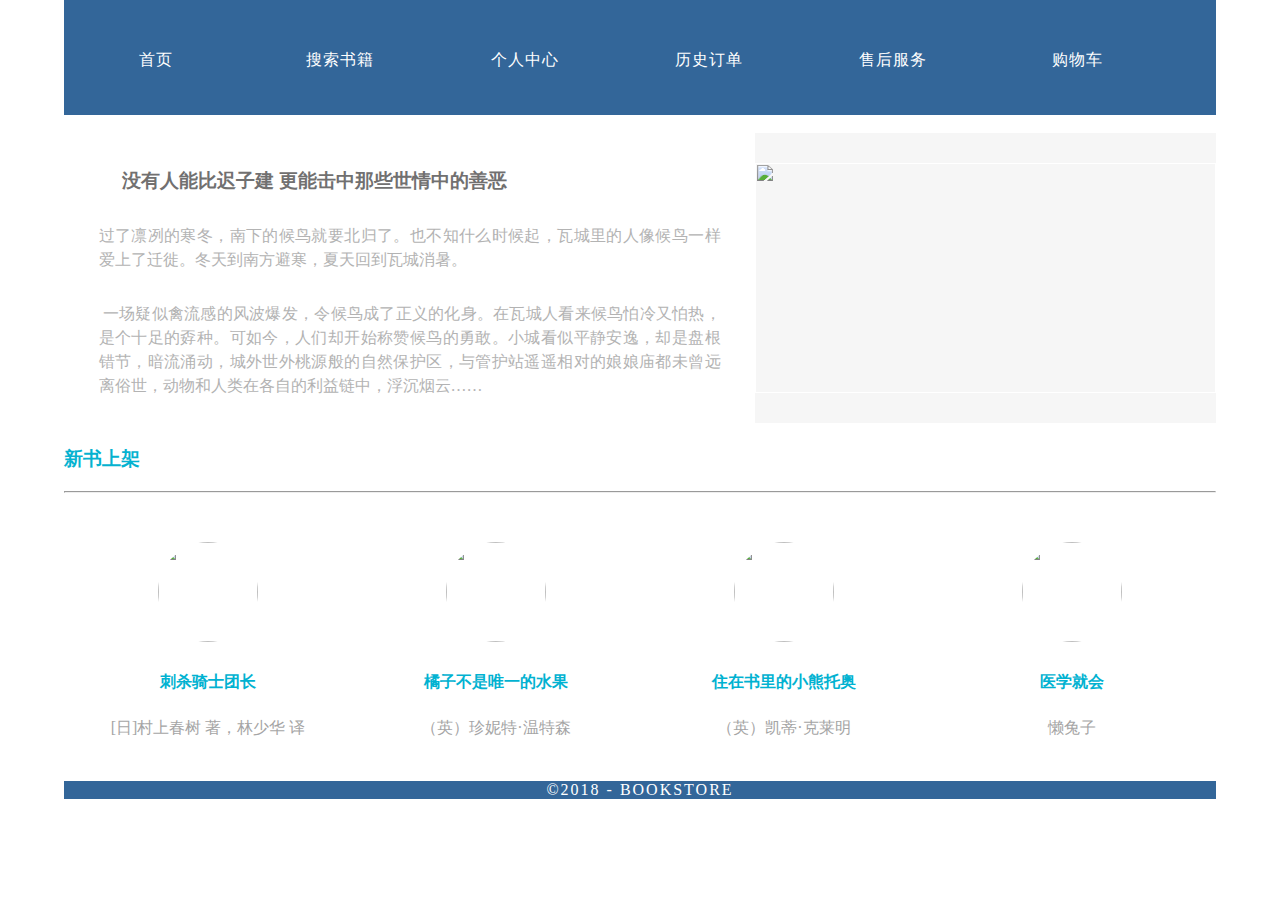
==== index.html @ 3c8c8e33 "add Card and HomePage" ====
<!doctype html>
<html>
<head>
<meta charset="utf-8">
<meta http-equiv="X-UA-Compatible" content="IE=edge">
<meta name="viewport" content="width=device-width, initial-scale=1">

<link href="css/INDEX.css" rel="stylesheet" type="text/css">

</head>
<body>

 <div class="container">
  <header>
    
     <nav class="secondary_header" id="menu">
      <ul>
        <li><a href="网设大作业.html">首页</a></li>
        <li><a href="">搜索书籍</a></li>
        <li><a href="">个人中心</a></li>
        <li><a href="">历史订单</a></li>
        <li><a href="">售后服务</a></li>
        <li><a href=""></a>购物车</li>
      </ul>
    </nav>
  </header>
   <br>	

   <section>
    
    <article class="left_article">
      <h3> &nbsp;&nbsp;&nbsp;&nbsp;&nbsp;没有人能比迟子建 更能击中那些世情中的善恶 </h3>
      <p>过了凛冽的寒冬，南下的候鸟就要北归了。也不知什么时候起，瓦城里的人像候鸟一样爱上了迁徙。冬天到南方避寒，夏天回到瓦城消暑。</p>
      <p>&nbsp;一场疑似禽流感的风波爆发，令候鸟成了正义的化身。在瓦城人看来候鸟怕冷又怕热，是个十足的孬种。可如今，人们却开始称赞候鸟的勇敢。小城看似平静安逸，却是盘根错节，暗流涌动，城外世外桃源般的自然保护区，与管护站遥遥相对的娘娘庙都未曾远离俗世，动物和人类在各自的利益链中，浮沉烟云…… </p>
    </article>
    <aside class="right_article"><a href="">
      <img src="http://img62.ddimg.cn/upload_img/00608/zyc/chizijian750315-1525673539.jpg" alt="" width="400" height="200" class="placeholder"/>
    </a> </aside>
  </section>
   <div class="row">
      <div class="new_book">
          <h3>新书上架</h3>
          <hr>
        </div>
    <div class="columns">
      <p class="thumbnail_align"> <img src="http://img3m8.ddimg.cn/42/10/25228608-1_l_20.jpg" alt="" class="thumbnail"/> </p>
      <h4>刺杀骑士团长</h4>
      <p  align="center">[日]村上春树 著，林少华 译</p>
    </div>
    <div class="columns">
      <p class="thumbnail_align"> <img src="http://img3m7.ddimg.cn/15/1/25233927-1_l_2.jpg" alt="" class="thumbnail"/> </p>
      <h4>橘子不是唯一的水果</h4>
      <p align="center"> （英）珍妮特·温特森  </p>
    </div>
    <div class="columns">
      <p class="thumbnail_align"> <img src="http://img3m2.ddimg.cn/60/23/25252782-1_l_1.jpg" alt="" class="thumbnail"/> </p>
      <h4>住在书里的小熊托奥</h4>
      <p align="center">（英）凯蒂·克莱明</p>
    </div>
    <div class="columns">
      <p class="thumbnail_align"> <img src="http://img3m9.ddimg.cn/45/3/25247619-1_l_11.jpg" alt="" class="thumbnail"/> </p>
      <h4>医学就会 </h4>
      <p align="center">懒兔子</p>
    </div>
  </div>
  
  <div class="copyright">&copy;2018 - <strong>BookStore</strong></div>
</div>
</body>
</html>
---- css/INDEX.css ----
@charset "UTF-8";
a:link {
	text-decoration: none
}
a:visited {
	text-decoration: none
}
a:hover {
	text-decoration: none
}
a:active {
	text-decoration: none
}

.atc{	padding-left: 10%;
	padding-right: 10%;}
a:link {color: white}
a:visited {color: white}
.container {
	background-color: #FFFFFF;
	width: 90%;
	margin-left: auto;
	margin-right: auto;
	border-bottom-width: 0px;
	padding-left: 0px;
	padding-top: 0px;
	padding-right: 0px;
	padding-bottom: 0px;
	color: #05B2D0;
}

.row {
	width: 100%;
	margin-top: 0px;
	margin-right: 0px;
	margin-bottom: 0px;
	margin-left: 0px;
	padding-top: 0px;
	padding-right: 0px;
	padding-bottom: 0px;
	padding-left: 0px;
	display: inline-block
}
.row.blockDisplay {
	display: block;
}
.column_half {
	width: 50%;
	float: left;
	margin-top: 0px;
}
.columns {
	width: 25%;
	float: left;
	font-family: "Source Sans Pro";
	color: #A5A5A5;
	line-height: 24px;
	padding-top: 10px;
	padding-bottom: 10px;
	text-align: justify;
	margin-top: 15px;
	margin-bottom: 15px;
	padding-left: 0px;
	padding-right: 0px;
	margin-left: 0px;
	margin-right: 0px;
}
.row .columns p {
	padding-left: 10%;
	padding-right: 10%;
}
.container .columns h4 {
	text-align: center;
	color: #01B2D1;
}
.secondary_header {
	width: 100%;
	padding-top: 50px;
	padding-bottom: 50px;
	background-color: #336699;
	clear: left;
	color:#FFFFFF;
}
.container .secondary_header ul {
	margin-top: 0%;
	margin-right: auto;
	margin-bottom: 0px;
	margin-left: auto;
	padding-top: 0px;
	padding-right: 0px;
	padding-bottom: 15px;
	padding-left: 0px;
	width: 100%;
}
.secondary_header ul li {
	list-style: none;
	float: left;
	margin-right: auto;
	margin-top: 0px;
	font-family: "Source Sans Pro";
	font-weight: normal;
	color: #FFFFFF;
	letter-spacing: 1px;
	margin-left: auto;
	text-align: center;
	width: 16%;
	transition: all 0.3s linear;
}
.secondary_header ul li:hover {
	color: #717070;
	cursor: pointer;
	font-size: 12px;
}
.left_article {
	background-color: #FFFFFF;
	width: 60%;
	float: left;
	font-family: "Source Sans Pro";
	color: #343434;
	padding-bottom: 15px;
}
.noDisplay {
	display: none;
}
.container .left_article h3 {
	padding-left: 5%;
	padding-right: 5%;
	margin-top: 5%;
	color: #717070;
	font-weight: bold;
	text-transform: uppercase;
}
.container .left_article p {
	padding-left: 5%;
	padding-right: 5%;
	text-align: justify;
	line-height: 24px;
	margin-top: 30px;
	margin-bottom: 15px;
	color: #B3B3B3;
}
.right_article {
	width: 40%;
	float: left;
	background-color: #F6F6F6;
}
.container .right_article ul {
	margin-top: 0px;
	margin-right: 0px;
	margin-bottom: 0px;
	margin-left: 0px;
	padding-top: 0px;
	padding-right: 0px;
	padding-bottom: 0px;
	padding-left: 0px;
}
.right_article ul li {
	font-family: "Source Sans Pro";
	list-style: none;
	text-align: center;
	background-color: #B3B3B3;
	width: 90%;
	margin-left: auto;
	margin-right: auto;
	margin-top: 10px;
	margin-bottom: 10px;
	padding-top: 15px;
	padding-bottom: 15px;
	color: #FFFFFF;
	font-weight: bold;
	border-radius: 0px;
	transition: all 0.3s linear;
	border-left: 5px solid #717070;
}
.right_article ul li:hover {
	background-color: #717070;
	cursor: pointer;
}
.footer {
	background-color: #717070;
}
.title {
	font-weight: bold;
	font-style: normal;
	font-family: "Source Sans Pro";
	text-align: center;
	color: #FFFFFF;
	letter-spacing: 2px;
}
.placeholder {
	width: 100%;
	padding-top: 30px;
	padding-bottom: 30px;
	height: 100%;
}
.left_half {
	background-color: #52BAD5;
}
.container .column_half.left_half h2 {
	color: #FFFFFF;
	font-family: "Source Sans Pro";
	text-align: center;
}
.right_half {
	background-color: #01B2D1;
	color: #FFFFFF;
	font-family: "Source Sans Pro";
	text-align: center;
	font-weight: bold;
}
.column_title {
	padding-top: 25px;
	padding-bottom: 25px;
}
.copyright {
	text-align: center;
	background-color: #336699;
	color: #FFFFFF;
	text-transform: uppercase;
	font-weight: lighter;
	letter-spacing: 2px;
	border-top-width: 2px;
	font-family: "Source Sans Pro";
}
body {
	margin-top: 0px;
	margin-right: 0px;
	margin-bottom: 0px;
	margin-left: 0px;
}

@media (max-width: 320px) {
.secondary_header ul li {
	float: none;
	margin-top: 28px;
	margin-left: 0px;
	width: 100%;
}
.container .secondary_header ul {
	margin-top: 0px;
	margin-right: 0px;
	margin-bottom: 0px;
	margin-left: 0px;
	padding-top: 0px;
	padding-right: 0px;
	padding-bottom: 0px;
	padding-left: 0px;
	height: auto;
	width: 100%;
	text-align: center;
}
.secondary_header {
	margin-top: 0px;
	margin-right: 0px;
	margin-bottom: 0px;
	margin-left: 0px;
	padding-top: 1px;
	padding-bottom: 40px;
}
.left_article {
	width: 100%;
	height: auto;
}
.right_article {
	width: 100%;
	height: auto;
}
.placeholder {
	width: 100%;
	margin-top: 22PX;
	margin-right: 0px;
	margin-bottom: 22PX;
	margin-left: 0px;
	padding-top: 0px;
	padding-right: 0px;
	padding-bottom: 0px;
	padding-left: 0px;
	max-width: 400px;
	max-height: 200px;
	height: auto;
}
.columns {
	width: 100%;
	margin-top: 0px;
	margin-right: 0px;
	margin-bottom: 0px;
	margin-left: 0px;
	padding-top: 0PX;
	padding-right: 0PX;
	padding-bottom: 0PX;
	padding-left: 0PX;
}
.columns p {
	padding-left: 10px;
	padding-right: 10px;
}
.column_half.left_half {
	width: 100%;
}
.column_half.right_half {
	width: 100%;
}
.copyright {
	padding-top: 25px;
	padding-bottom: 0px;
	margin-bottom: 0px;
}
.container .left_article h3 {
	margin-top: 30px;
}
.social .social_icon img {
	width: 80%;
}
}

@media (min-width: 321px) and (max-width: 768px) {
.secondary_header ul li {
	float: none;
	margin-top: 28px;
	margin-left: 0px;
	width: 100%;
}
.container .secondary_header ul {
	margin-top: 0px;
	margin-right: 0px;
	margin-bottom: 0px;
	margin-left: 0px;
	padding-top: 0px;
	padding-right: 0px;
	padding-bottom: 0px;
	padding-left: 0px;
	height: auto;
	width: 100%;
	text-align: center;
}
.secondary_header {
	margin-top: 0px;
	margin-right: 0px;
	margin-bottom: 0px;
	margin-left: 0px;
	padding-top: 1px;
	padding-bottom: 40px;
}
.left_article {
	width: 100%;
	height: auto;
}
.right_article {
	width: 100%;
	height: auto;
	padding-bottom: 25px;
}
.row.new_book{
	font-weight: bold;
}
.placeholder {
	margin-top: 0px;
	margin-right: 0px;
	margin-bottom: 0px;
	margin-left: 0px;
	padding-top: 0px;
	padding-right: 0px;
	padding-bottom: 0px;
	padding-left: 0px;
	width: 100%;
	max-width: 100%;
	height: auto;
	max-height: 100%;
}
.columns {
	width: 100%;
	margin-top: 6px;
	margin-right: 0px;
	margin-bottom: 6px;
	margin-left: 0px;
	padding-top: 0px;
	padding-right: 0px;
	padding-bottom: 0px;
	padding-left: 0px;
}
.columns p {
	padding-left: 14px;
	padding-right: 14px;
}
.column_half.left_half {
	width: 100%;
}
.column_half.right_half {
	width: 100%;
}
}

@media (min-width: 769px) and (max-width: 1000px) {
.secondary_header {
	overflow: auto;
	padding-top: 30px;
	padding-bottom: 30px;
}
.secondary_header ul li {
	margin-top: 10px;
	margin-right: 7%;
	margin-bottom: 10px;
	margin-left: 7%;
}
.left_article {
	height: auto;
}
.right_article {
	height: auto;
	padding-bottom: 27px;
}
.placeholder {
	width: 100%;
	margin-left: 0px;
	margin-right: 0px;
	padding-left: 0px;
	padding-right: 0px;
}
.columns {
	width: 50%;
	float: left;
	padding-left: 0px;
	padding-top: 0px;
	padding-right: 0px;
	padding-bottom: 0px;
}
.container .columns p {
	padding-left: 25px;
	padding-right: 25px;
}
}

@media (min-width: 1001px) {
}
.thumbnail {
	width: 100px;
	border-radius: 200px;
	height: 100px;
	margin-left: auto;
}
.thumbnail_align {
	text-align: center;
}
.social {
	text-align: center;
	margin-right: 0px;
	margin-bottom: 0px;
	margin-left: 0px;
	width: 100%;
	background-color: #414141;
	clear: both;
	overflow: auto;
}
.social_icon {
	width: 25%;
	text-align: center;
	float: left;
	transition: all 0.3s linear;
	line-height: 0px;
	padding-top: 7px;
}
.container .social .social_icon:hover {
	cursor: pointer;
	opacity: 0.5;
}
/*购物车页面样式开始*/
.shopping_commend{
    background-image:url(../images/shopping_commend_bg.gif);
    background-repeat:repeat-x;
    height:21px;
    border:solid 1px #999;
}
.shopping_commend_left{
    float:left;
    padding-left:10px;
}
.shopping_commend_right{
    float:right;
    padding-right:10px;
    margin-top:3px;
}
.shopping_commend_right img{
    cursor:pointer;
}
#shopping_commend_sort{
    border:solid 1px #999;
    border-top:0;
    padding:5px 20px 5px 20px;
    height:120px;
}
.shopping_commend_sort_left{
    float:left;
    width:450px;
}
.shopping_commend_sort_mid{
    float:left;
    width:15px;
    background-image:url(../images/shopping_dotted.gif);
    background-repeat:repeat-y;
    height:120px;
}
.shopping_commend_list_1,.shopping_commend_list_2,.shopping_commend_list_3,.shopping_commend_list_4{
    float:left;
    height:30px;
    line-height:30px;
}
.shopping_commend_list_1{
    width:240px;
}
.shopping_commend_list_2{
    width:70px;
    text-align:center;
    text-decoration:line-through;
    color:#999;
}
.shopping_commend_list_3{
    width:70px;
    text-align:center;
}
.shopping_commend_list_4{
    text-align:center;
    width:65px;
}
.shopping_yellow{
    color:#ED610C;
}
.shopping_yellow:hover{
    color:#ED610C;
    text-decoration:underline;
}
.shopping_list_top{
    clear:both;
    font-size:14px;
    font-weight:bold;
    margin-top:20px;
}
.shopping_list_border{
    border:solid 2px #999;
}
.shopping_list_title{
    background-color:#d8e4c6;
    height:25px;
}
.shopping_list_title li{
    float:left;
    line-height:28px;
}
.shopping_list_title_1{
    width:420px;
    padding-left:30px;
    text-align:left;
}
.shopping_list_title_2{
    width:120px;
    text-align:center;
}
.shopping_list_title_3{
    width:120px;
    text-align:center;
}
.shopping_list_title_4{
    width:120px;
    text-align:center;
}
.shopping_list_title_5{
    width:70px;
    text-align:center;
}
.shopping_list_title_6{
    width:70px;
    text-align:center;
}
.shopping_product_list{
    background-color:#fefbf2;
    height:40px;

}
.shopping_product_list input{
    width:30px;
    height:15px;
    border:solid 1px #666;
    text-align:center;
}
.shopping_product_list td{
    line-height:35px;
    border-bottom:dashed 1px #CCC;
}
.shopping_product_list_1{
    width:420px;
    padding-left:30px;
    text-align:left;
}
.shopping_product_list_2{
    width:120px;
    text-align:center;
    color:#464646;
}
.shopping_product_list_3{
    width:120px;
    text-align:center;
    color:#464646;
}
.shopping_product_list_4{
    width:120px;
    text-align:center;
    color:#191919;
}
.shopping_product_list_5{
    width:70px;
    text-align:center;
}
.shopping_product_list_6{
    width:70px;
    text-align:center;
}
.shopping_list_end{
    background-color:#cddbb8;
    height:84px;
}
.shopping_list_end li{
    float:right;
}
.shopping_list_end_1{
    margin:10px 10px 0px 10px;
}
.shopping_list_end_2{
    font-weight:bold;
    color:#BD3E00;
    font-size:14px;
    margin:15px 10px 0px 0px;
}
.shopping_list_end_3{
    font-weight:bold;
    font-size:14px;
    margin:15px 0px 0px 15px;
}
.shopping_list_end_4{
    border-right:solid 1px #666666;
    margin:10px 0px 0px 15px;
    padding-right:10px;
}
.shopping_list_end_yellow{
    color:#BD3E00;
}
.shopping_list_end #removeAllProduct{
    line-height:24px;
    padding:0 5px;
    margin-left:20px;
    color:#1965B3;
}
.empty_product{
    height:300px;background:#d3d3d3;font-size:16px;text-align:center;position:relative;
}
.empty_product div{
    padding-top:120px;
}
.empty_product a{
    color:#1965B3;
}
#myTableProduct a{
	color: black;
}


#menu {
}
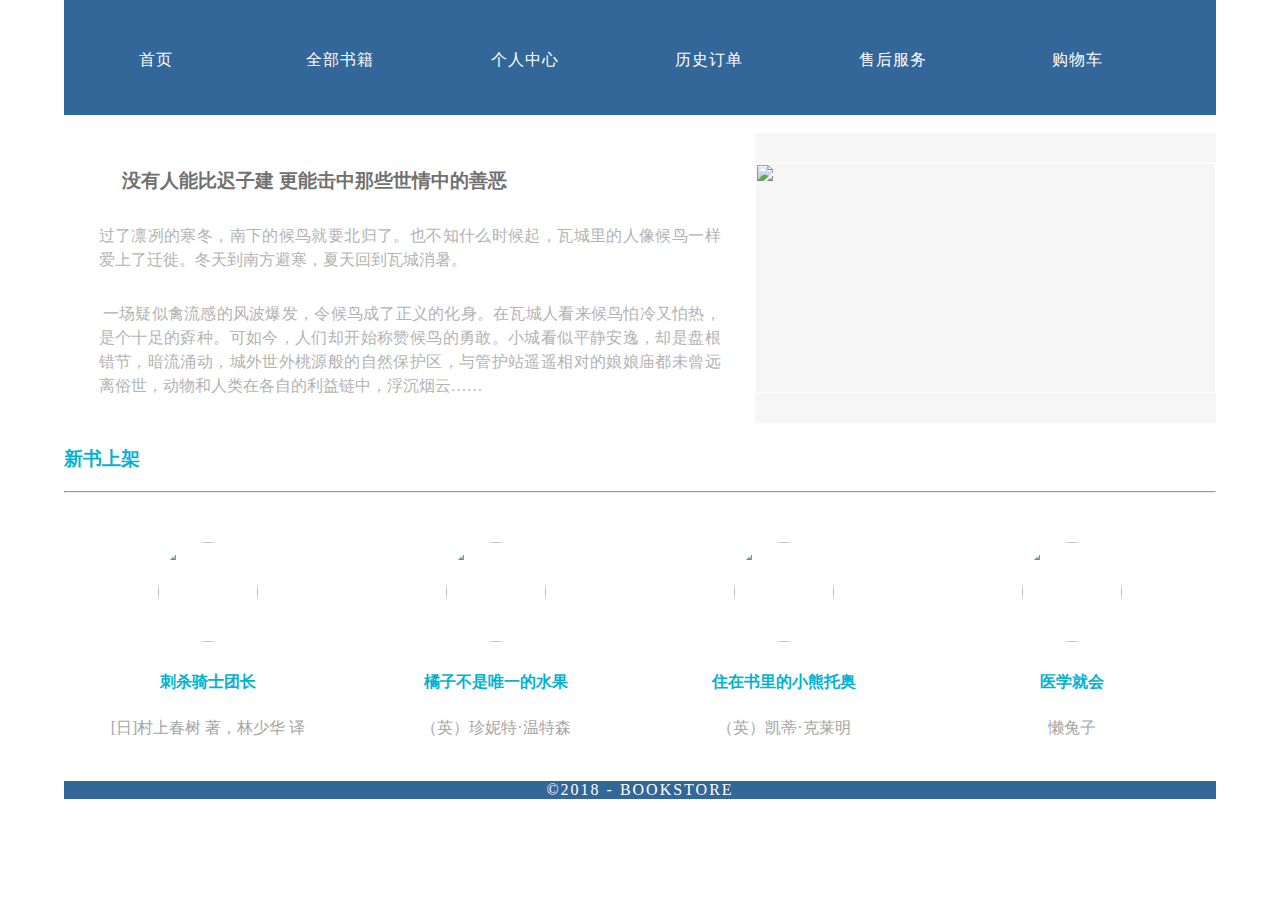
==== commit bfcc7371: "change index.html" ====
--- a/index.html
+++ b/index.html
@@ -15,8 +15,8 @@
     
      <nav class="secondary_header" id="menu">
       <ul>
-        <li><a href="网设大作业.html">首页</a></li>
-        <li><a href="">搜索书籍</a></li>
+        <li><a href="index.html">首页</a></li>
+        <li><a href="AllBook.html">全部书籍</a></li>
         <li><a href="">个人中心</a></li>
         <li><a href="">历史订单</a></li>
         <li><a href="">售后服务</a></li>
--- a/css/INDEX.css
+++ b/css/INDEX.css
@@ -14,7 +14,7 @@
 
 .atc{	padding-left: 10%;
 	padding-right: 10%;}
-a:link {color: white}
+a:link {color: white}               
 a:visited {color: white}
 .container {
 	background-color: #FFFFFF;
@@ -79,7 +79,6 @@
 	padding-bottom: 50px;
 	background-color: #336699;
 	clear: left;
-	color:#FFFFFF;
 }
 .container .secondary_header ul {
 	margin-top: 0%;
@@ -463,204 +462,5 @@
 	cursor: pointer;
 	opacity: 0.5;
 }
-/*购物车页面样式开始*/
-.shopping_commend{
-    background-image:url(../images/shopping_commend_bg.gif);
-    background-repeat:repeat-x;
-    height:21px;
-    border:solid 1px #999;
-}
-.shopping_commend_left{
-    float:left;
-    padding-left:10px;
-}
-.shopping_commend_right{
-    float:right;
-    padding-right:10px;
-    margin-top:3px;
-}
-.shopping_commend_right img{
-    cursor:pointer;
-}
-#shopping_commend_sort{
-    border:solid 1px #999;
-    border-top:0;
-    padding:5px 20px 5px 20px;
-    height:120px;
-}
-.shopping_commend_sort_left{
-    float:left;
-    width:450px;
-}
-.shopping_commend_sort_mid{
-    float:left;
-    width:15px;
-    background-image:url(../images/shopping_dotted.gif);
-    background-repeat:repeat-y;
-    height:120px;
-}
-.shopping_commend_list_1,.shopping_commend_list_2,.shopping_commend_list_3,.shopping_commend_list_4{
-    float:left;
-    height:30px;
-    line-height:30px;
-}
-.shopping_commend_list_1{
-    width:240px;
-}
-.shopping_commend_list_2{
-    width:70px;
-    text-align:center;
-    text-decoration:line-through;
-    color:#999;
-}
-.shopping_commend_list_3{
-    width:70px;
-    text-align:center;
-}
-.shopping_commend_list_4{
-    text-align:center;
-    width:65px;
-}
-.shopping_yellow{
-    color:#ED610C;
-}
-.shopping_yellow:hover{
-    color:#ED610C;
-    text-decoration:underline;
-}
-.shopping_list_top{
-    clear:both;
-    font-size:14px;
-    font-weight:bold;
-    margin-top:20px;
-}
-.shopping_list_border{
-    border:solid 2px #999;
-}
-.shopping_list_title{
-    background-color:#d8e4c6;
-    height:25px;
-}
-.shopping_list_title li{
-    float:left;
-    line-height:28px;
-}
-.shopping_list_title_1{
-    width:420px;
-    padding-left:30px;
-    text-align:left;
-}
-.shopping_list_title_2{
-    width:120px;
-    text-align:center;
-}
-.shopping_list_title_3{
-    width:120px;
-    text-align:center;
-}
-.shopping_list_title_4{
-    width:120px;
-    text-align:center;
-}
-.shopping_list_title_5{
-    width:70px;
-    text-align:center;
-}
-.shopping_list_title_6{
-    width:70px;
-    text-align:center;
-}
-.shopping_product_list{
-    background-color:#fefbf2;
-    height:40px;
-
-}
-.shopping_product_list input{
-    width:30px;
-    height:15px;
-    border:solid 1px #666;
-    text-align:center;
-}
-.shopping_product_list td{
-    line-height:35px;
-    border-bottom:dashed 1px #CCC;
-}
-.shopping_product_list_1{
-    width:420px;
-    padding-left:30px;
-    text-align:left;
-}
-.shopping_product_list_2{
-    width:120px;
-    text-align:center;
-    color:#464646;
-}
-.shopping_product_list_3{
-    width:120px;
-    text-align:center;
-    color:#464646;
-}
-.shopping_product_list_4{
-    width:120px;
-    text-align:center;
-    color:#191919;
-}
-.shopping_product_list_5{
-    width:70px;
-    text-align:center;
-}
-.shopping_product_list_6{
-    width:70px;
-    text-align:center;
-}
-.shopping_list_end{
-    background-color:#cddbb8;
-    height:84px;
-}
-.shopping_list_end li{
-    float:right;
-}
-.shopping_list_end_1{
-    margin:10px 10px 0px 10px;
-}
-.shopping_list_end_2{
-    font-weight:bold;
-    color:#BD3E00;
-    font-size:14px;
-    margin:15px 10px 0px 0px;
-}
-.shopping_list_end_3{
-    font-weight:bold;
-    font-size:14px;
-    margin:15px 0px 0px 15px;
-}
-.shopping_list_end_4{
-    border-right:solid 1px #666666;
-    margin:10px 0px 0px 15px;
-    padding-right:10px;
-}
-.shopping_list_end_yellow{
-    color:#BD3E00;
-}
-.shopping_list_end #removeAllProduct{
-    line-height:24px;
-    padding:0 5px;
-    margin-left:20px;
-    color:#1965B3;
-}
-.empty_product{
-    height:300px;background:#d3d3d3;font-size:16px;text-align:center;position:relative;
-}
-.empty_product div{
-    padding-top:120px;
-}
-.empty_product a{
-    color:#1965B3;
-}
-#myTableProduct a{
-	color: black;
-}
-
-
 #menu {
 }
